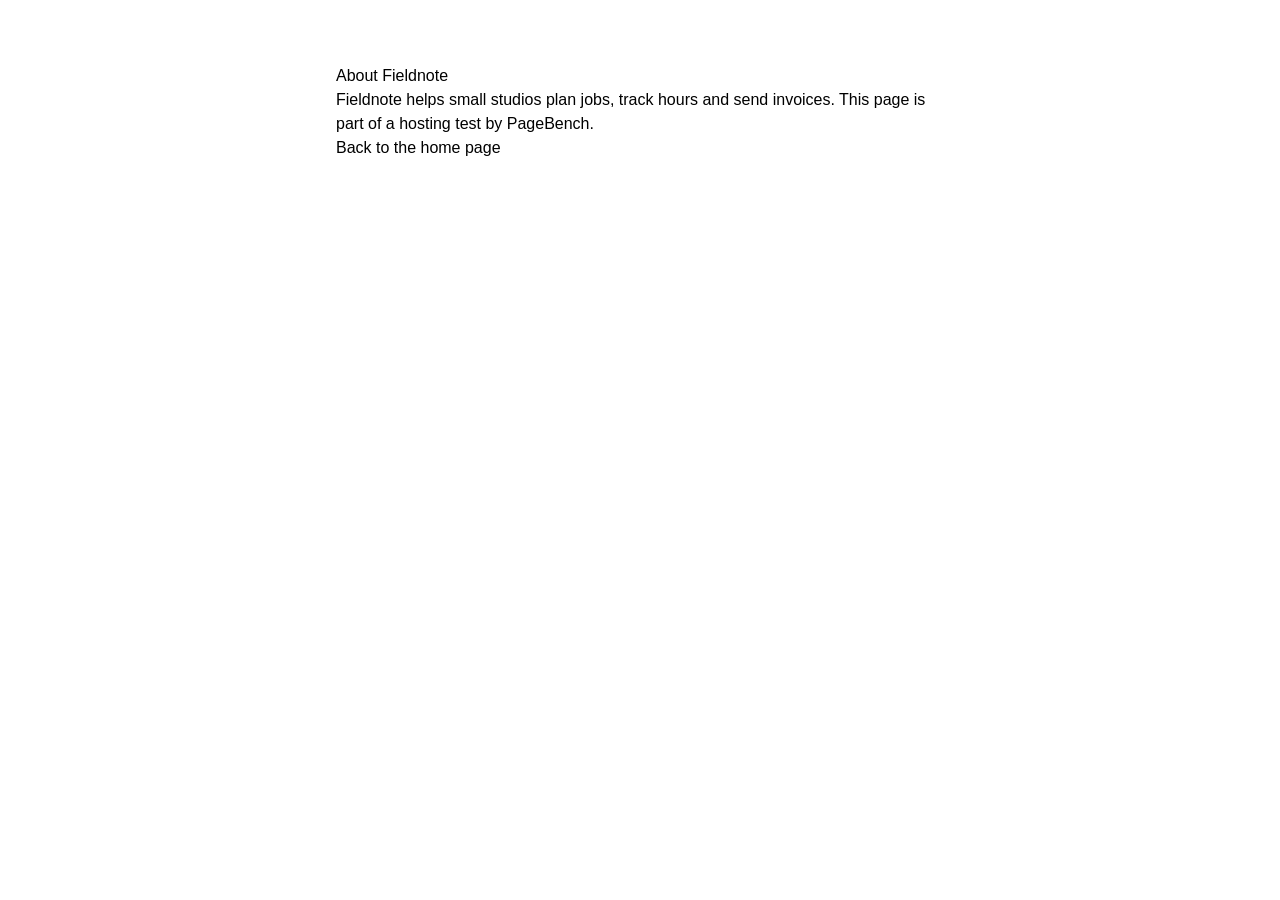
==== about/index.html @ ad702054 "Test site for a hosting comparison on pagebench.dev" ====
<!doctype html>
<html lang="en">
  <head>
    <meta charset="UTF-8" />
    <meta name="robots" content="noindex" />
    <meta name="viewport" content="width=device-width, initial-scale=1.0" />
    <title>About · Fieldnote</title>
    <link rel="stylesheet" href="/assets/index-CvpaJSTT.css">
  </head>
  <body>
    <main style="max-width:40rem;margin:4rem auto;padding:0 1rem">
      <h1>About Fieldnote</h1>
      <p>Fieldnote helps small studios plan jobs, track hours and send invoices. This page is part of a hosting test by PageBench.</p>
      <p><a href="/">Back to the home page</a></p>
    </main>
  </body>
</html>
---- assets/index-CvpaJSTT.css ----
/*! tailwindcss v4.3.4 | MIT License | https://tailwindcss.com */
@layer properties{@supports (((-webkit-hyphens:none)) and (not (margin-trim:block))) or ((-moz-orient:inline) and (not (color:rgb(from red r g b)))){*,:before,:after,::backdrop{--tw-rotate-x:initial;--tw-rotate-y:initial;--tw-rotate-z:initial;--tw-skew-x:initial;--tw-skew-y:initial;--tw-space-y-reverse:0;--tw-divide-y-reverse:0;--tw-border-style:solid;--tw-font-weight:initial;--tw-tracking:initial;--tw-shadow:0 0 #0000;--tw-shadow-color:initial;--tw-shadow-alpha:100%;--tw-inset-shadow:0 0 #0000;--tw-inset-shadow-color:initial;--tw-inset-shadow-alpha:100%;--tw-ring-color:initial;--tw-ring-shadow:0 0 #0000;--tw-inset-ring-color:initial;--tw-inset-ring-shadow:0 0 #0000;--tw-ring-inset:initial;--tw-ring-offset-width:0px;--tw-ring-offset-color:#fff;--tw-ring-offset-shadow:0 0 #0000;--tw-blur:initial;--tw-brightness:initial;--tw-contrast:initial;--tw-grayscale:initial;--tw-hue-rotate:initial;--tw-invert:initial;--tw-opacity:initial;--tw-saturate:initial;--tw-sepia:initial;--tw-drop-shadow:initial;--tw-drop-shadow-color:initial;--tw-drop-shadow-alpha:100%;--tw-drop-shadow-size:initial;--tw-backdrop-blur:initial;--tw-backdrop-brightness:initial;--tw-backdrop-contrast:initial;--tw-backdrop-grayscale:initial;--tw-backdrop-hue-rotate:initial;--tw-backdrop-invert:initial;--tw-backdrop-opacity:initial;--tw-backdrop-saturate:initial;--tw-backdrop-sepia:initial}}}@layer theme{:root,:host{--font-sans:-apple-system, BlinkMacSystemFont, "Segoe UI", Roboto, "Helvetica Neue", "Noto Sans", Arial, sans-serif, "Apple Color Emoji", "Segoe UI Emoji", "Segoe UI Symbol", "Noto Color Emoji";--font-mono:ui-monospace, SFMono-Regular, Menlo, Monaco, Consolas, "Liberation Mono", "Courier New", monospace;--color-zinc-50:oklch(98.5% 0 none);--color-zinc-100:oklch(96.7% .001 286.375);--color-zinc-200:oklch(92% .004 286.32);--color-zinc-300:oklch(87.1% .006 286.286);--color-zinc-400:oklch(70.5% .015 286.067);--color-zinc-500:oklch(55.2% .016 285.938);--color-zinc-600:oklch(44.2% .017 285.786);--color-zinc-700:oklch(37% .013 285.805);--color-zinc-900:oklch(21% .006 285.885);--color-white:#fff;--spacing:.25rem;--container-xl:36rem;--container-2xl:42rem;--container-3xl:48rem;--container-5xl:64rem;--container-6xl:72rem;--text-sm:.875rem;--text-sm--line-height:calc(1.25 / .875);--text-base:1rem;--text-base--line-height:calc(1.5 / 1);--text-lg:1.125rem;--text-lg--line-height:calc(1.75 / 1.125);--text-3xl:1.875rem;--text-3xl--line-height:calc(2.25 / 1.875);--text-4xl:2.25rem;--text-4xl--line-height:calc(2.5 / 2.25);--text-6xl:3.75rem;--text-6xl--line-height:1;--font-weight-normal:400;--font-weight-medium:500;--font-weight-semibold:600;--tracking-tight:-.025em;--radius-md:.375rem;--radius-lg:.5rem;--radius-xl:.75rem;--radius-2xl:1rem;--default-transition-duration:.15s;--default-transition-timing-function:cubic-bezier(.4, 0, .2, 1);--default-font-family:var(--font-sans);--default-mono-font-family:var(--font-mono)}}@layer base{*,:after,:before,::backdrop{box-sizing:border-box;border:0 solid;margin:0;padding:0}::file-selector-button{box-sizing:border-box;border:0 solid;margin:0;padding:0}html,:host{-webkit-text-size-adjust:100%;tab-size:4;line-height:1.5;font-family:var(--default-font-family,-apple-system, BlinkMacSystemFont, "Segoe UI", Roboto, "Helvetica Neue", "Noto Sans", Arial, sans-serif, "Apple Color Emoji", "Segoe UI Emoji", "Segoe UI Symbol", "Noto Color Emoji");font-feature-settings:var(--default-font-feature-settings,normal);font-variation-settings:var(--default-font-variation-settings,normal);-webkit-tap-highlight-color:transparent}hr{height:0;color:inherit;border-top-width:1px}abbr:where([title]){-webkit-text-decoration:underline dotted;text-decoration:underline dotted}h1,h2,h3,h4,h5,h6{font-size:inherit;font-weight:inherit}a{color:inherit;-webkit-text-decoration:inherit;-webkit-text-decoration:inherit;-webkit-text-decoration:inherit;-webkit-text-decoration:inherit;text-decoration:inherit}b,strong{font-weight:bolder}code,kbd,samp,pre{font-family:var(--default-mono-font-family,ui-monospace, SFMono-Regular, Menlo, Monaco, Consolas, "Liberation Mono", "Courier New", monospace);font-feature-settings:var(--default-mono-font-feature-settings,normal);font-variation-settings:var(--default-mono-font-variation-settings,normal);font-size:1em}small{font-size:80%}sub,sup{vertical-align:baseline;font-size:75%;line-height:0;position:relative}sub{bottom:-.25em}sup{top:-.5em}table{text-indent:0;border-color:inherit;border-collapse:collapse}:-moz-focusring:where(:not(iframe)){outline:auto}progress{vertical-align:baseline}summary{display:list-item}ol,ul,menu{list-style:none}img,svg,video,canvas,audio,iframe,embed,object{vertical-align:middle;display:block}img,video{max-width:100%;height:auto}button,input,select,optgroup,textarea{font:inherit;font-feature-settings:inherit;font-variation-settings:inherit;letter-spacing:inherit;color:inherit;opacity:1;background-color:#0000;border-radius:0}::file-selector-button{font:inherit;font-feature-settings:inherit;font-variation-settings:inherit;letter-spacing:inherit;color:inherit;opacity:1;background-color:#0000;border-radius:0}:where(select:is([multiple],[size])) optgroup{font-weight:bolder}:where(select:is([multiple],[size])) optgroup option{padding-inline-start:20px}::file-selector-button{margin-inline-end:4px}::placeholder{opacity:1}@supports (not ((-webkit-appearance:-apple-pay-button))) or (contain-intrinsic-size:1px){::placeholder{color:currentColor}@supports (color:color-mix(in lab, red, red)){::placeholder{color:color-mix(in oklab, currentcolor 50%, transparent)}}}textarea{resize:vertical}::-webkit-search-decoration{-webkit-appearance:none}::-webkit-date-and-time-value{min-height:1lh;text-align:inherit}::-webkit-datetime-edit{display:inline-flex}::-webkit-datetime-edit-fields-wrapper{padding:0}::-webkit-datetime-edit{padding-block:0}::-webkit-datetime-edit-year-field{padding-block:0}::-webkit-datetime-edit-month-field{padding-block:0}::-webkit-datetime-edit-day-field{padding-block:0}::-webkit-datetime-edit-hour-field{padding-block:0}::-webkit-datetime-edit-minute-field{padding-block:0}::-webkit-datetime-edit-second-field{padding-block:0}::-webkit-datetime-edit-millisecond-field{padding-block:0}::-webkit-datetime-edit-meridiem-field{padding-block:0}::-webkit-calendar-picker-indicator{line-height:1}:-moz-ui-invalid{box-shadow:none}button,input:where([type=button],[type=reset],[type=submit]){appearance:button}::file-selector-button{appearance:button}::-webkit-inner-spin-button{height:auto}::-webkit-outer-spin-button{height:auto}[hidden]:where(:not([hidden=until-found])){display:none!important}}@layer components;@layer utilities{.sticky{position:sticky}.top-0{top:0}.z-20{z-index:20}.mx-auto{margin-inline:auto}.mt-1{margin-top:var(--spacing)}.mt-2{margin-top:calc(var(--spacing) * 2)}.mt-3{margin-top:calc(var(--spacing) * 3)}.mt-4{margin-top:calc(var(--spacing) * 4)}.mt-6{margin-top:calc(var(--spacing) * 6)}.mt-8{margin-top:calc(var(--spacing) * 8)}.mt-10{margin-top:calc(var(--spacing) * 10)}.mt-12{margin-top:calc(var(--spacing) * 12)}.block{display:block}.flex{display:flex}.grid{display:grid}.hidden{display:none}.inline-block{display:inline-block}.inline-flex{display:inline-flex}.size-5{width:calc(var(--spacing) * 5);height:calc(var(--spacing) * 5)}.size-6{width:calc(var(--spacing) * 6);height:calc(var(--spacing) * 6)}.size-8{width:calc(var(--spacing) * 8);height:calc(var(--spacing) * 8)}.size-10{width:calc(var(--spacing) * 10);height:calc(var(--spacing) * 10)}.h-16{height:calc(var(--spacing) * 16)}.h-auto{height:auto}.min-h-screen{min-height:100vh}.w-full{width:100%}.max-w-2xl{max-width:var(--container-2xl)}.max-w-3xl{max-width:var(--container-3xl)}.max-w-5xl{max-width:var(--container-5xl)}.max-w-6xl{max-width:var(--container-6xl)}.max-w-xl{max-width:var(--container-xl)}.flex-1{flex:1}.shrink-0{flex-shrink:0}.rotate-180{rotate:180deg}.transform{transform:var(--tw-rotate-x, ) var(--tw-rotate-y, ) var(--tw-rotate-z, ) var(--tw-skew-x, ) var(--tw-skew-y, )}.grid-cols-2{grid-template-columns:repeat(2,minmax(0,1fr))}.flex-col{flex-direction:column}.flex-wrap{flex-wrap:wrap}.place-items-center{place-items:center}.items-center{align-items:center}.justify-between{justify-content:space-between}.justify-center{justify-content:center}.gap-2{gap:calc(var(--spacing) * 2)}.gap-3{gap:calc(var(--spacing) * 3)}.gap-4{gap:calc(var(--spacing) * 4)}.gap-6{gap:calc(var(--spacing) * 6)}.gap-8{gap:calc(var(--spacing) * 8)}:where(.space-y-2>:not(:last-child)){--tw-space-y-reverse:0;margin-block-start:calc(calc(var(--spacing) * 2) * var(--tw-space-y-reverse));margin-block-end:calc(calc(var(--spacing) * 2) * calc(1 - var(--tw-space-y-reverse)))}:where(.space-y-3>:not(:last-child)){--tw-space-y-reverse:0;margin-block-start:calc(calc(var(--spacing) * 3) * var(--tw-space-y-reverse));margin-block-end:calc(calc(var(--spacing) * 3) * calc(1 - var(--tw-space-y-reverse)))}.gap-x-10{column-gap:calc(var(--spacing) * 10)}.gap-y-4{row-gap:calc(var(--spacing) * 4)}:where(.divide-y>:not(:last-child)){--tw-divide-y-reverse:0;border-bottom-style:var(--tw-border-style);border-top-style:var(--tw-border-style);border-top-width:calc(1px * var(--tw-divide-y-reverse));border-bottom-width:calc(1px * calc(1 - var(--tw-divide-y-reverse)))}:where(.divide-zinc-200>:not(:last-child)){border-color:var(--color-zinc-200)}.rounded-2xl{border-radius:var(--radius-2xl)}.rounded-full{border-radius:2147483647px}.rounded-lg{border-radius:var(--radius-lg)}.rounded-md{border-radius:var(--radius-md)}.rounded-xl{border-radius:var(--radius-xl)}.border{border-style:var(--tw-border-style);border-width:1px}.border-y{border-block-style:var(--tw-border-style);border-block-width:1px}.border-t{border-top-style:var(--tw-border-style);border-top-width:1px}.border-b{border-bottom-style:var(--tw-border-style);border-bottom-width:1px}.border-zinc-200{border-color:var(--color-zinc-200)}.border-zinc-300{border-color:var(--color-zinc-300)}.border-zinc-900{border-color:var(--color-zinc-900)}.bg-white{background-color:var(--color-white)}.bg-white\/90{background-color:#ffffffe6}@supports (color:color-mix(in lab, red, red)){.bg-white\/90{background-color:color-mix(in oklab, var(--color-white) 90%, transparent)}}.bg-zinc-50{background-color:var(--color-zinc-50)}.bg-zinc-100{background-color:var(--color-zinc-100)}.bg-zinc-900{background-color:var(--color-zinc-900)}.p-1{padding:var(--spacing)}.p-2{padding:calc(var(--spacing) * 2)}.p-6{padding:calc(var(--spacing) * 6)}.px-3{padding-inline:calc(var(--spacing) * 3)}.px-4{padding-inline:calc(var(--spacing) * 4)}.px-6{padding-inline:calc(var(--spacing) * 6)}.py-1{padding-block:var(--spacing)}.py-1\.5{padding-block:calc(var(--spacing) * 1.5)}.py-2{padding-block:calc(var(--spacing) * 2)}.py-3{padding-block:calc(var(--spacing) * 3)}.py-4{padding-block:calc(var(--spacing) * 4)}.py-5{padding-block:calc(var(--spacing) * 5)}.py-6{padding-block:calc(var(--spacing) * 6)}.py-10{padding-block:calc(var(--spacing) * 10)}.py-12{padding-block:calc(var(--spacing) * 12)}.py-16{padding-block:calc(var(--spacing) * 16)}.py-20{padding-block:calc(var(--spacing) * 20)}.pt-16{padding-top:calc(var(--spacing) * 16)}.pb-5{padding-bottom:calc(var(--spacing) * 5)}.pb-12{padding-bottom:calc(var(--spacing) * 12)}.pb-20{padding-bottom:calc(var(--spacing) * 20)}.text-center{text-align:center}.text-left{text-align:left}.text-3xl{font-size:var(--text-3xl);line-height:var(--tw-leading,var(--text-3xl--line-height))}.text-4xl{font-size:var(--text-4xl);line-height:var(--tw-leading,var(--text-4xl--line-height))}.text-base{font-size:var(--text-base);line-height:var(--tw-leading,var(--text-base--line-height))}.text-lg{font-size:var(--text-lg);line-height:var(--tw-leading,var(--text-lg--line-height))}.text-sm{font-size:var(--text-sm);line-height:var(--tw-leading,var(--text-sm--line-height))}.font-medium{--tw-font-weight:var(--font-weight-medium);font-weight:var(--font-weight-medium)}.font-normal{--tw-font-weight:var(--font-weight-normal);font-weight:var(--font-weight-normal)}.font-semibold{--tw-font-weight:var(--font-weight-semibold);font-weight:var(--font-weight-semibold)}.tracking-tight{--tw-tracking:var(--tracking-tight);letter-spacing:var(--tracking-tight)}.text-balance{text-wrap:balance}.text-white{color:var(--color-white)}.text-zinc-300{color:var(--color-zinc-300)}.text-zinc-400{color:var(--color-zinc-400)}.text-zinc-500{color:var(--color-zinc-500)}.text-zinc-600{color:var(--color-zinc-600)}.text-zinc-700{color:var(--color-zinc-700)}.text-zinc-900{color:var(--color-zinc-900)}.antialiased{-webkit-font-smoothing:antialiased;-moz-osx-font-smoothing:grayscale}.shadow-lg{--tw-shadow:0 10px 15px -3px var(--tw-shadow-color,#0000001a), 0 4px 6px -4px var(--tw-shadow-color,#0000001a);box-shadow:var(--tw-inset-shadow), var(--tw-inset-ring-shadow), var(--tw-ring-offset-shadow), var(--tw-ring-shadow), var(--tw-shadow)}.shadow-sm{--tw-shadow:0 1px 3px 0 var(--tw-shadow-color,#0000001a), 0 1px 2px -1px var(--tw-shadow-color,#0000001a);box-shadow:var(--tw-inset-shadow), var(--tw-inset-ring-shadow), var(--tw-ring-offset-shadow), var(--tw-ring-shadow), var(--tw-shadow)}.shadow-xl{--tw-shadow:0 20px 25px -5px var(--tw-shadow-color,#0000001a), 0 8px 10px -6px var(--tw-shadow-color,#0000001a);box-shadow:var(--tw-inset-shadow), var(--tw-inset-ring-shadow), var(--tw-ring-offset-shadow), var(--tw-ring-shadow), var(--tw-shadow)}.filter{filter:var(--tw-blur, ) var(--tw-brightness, ) var(--tw-contrast, ) var(--tw-grayscale, ) var(--tw-hue-rotate, ) var(--tw-invert, ) var(--tw-saturate, ) var(--tw-sepia, ) var(--tw-drop-shadow, )}.backdrop-blur{--tw-backdrop-blur:blur(8px);-webkit-backdrop-filter:var(--tw-backdrop-blur, ) var(--tw-backdrop-brightness, ) var(--tw-backdrop-contrast, ) var(--tw-backdrop-grayscale, ) var(--tw-backdrop-hue-rotate, ) var(--tw-backdrop-invert, ) var(--tw-backdrop-opacity, ) var(--tw-backdrop-saturate, ) var(--tw-backdrop-sepia, );backdrop-filter:var(--tw-backdrop-blur, ) var(--tw-backdrop-brightness, ) var(--tw-backdrop-contrast, ) var(--tw-backdrop-grayscale, ) var(--tw-backdrop-hue-rotate, ) var(--tw-backdrop-invert, ) var(--tw-backdrop-opacity, ) var(--tw-backdrop-saturate, ) var(--tw-backdrop-sepia, )}.transition-transform{transition-property:transform,translate,scale,rotate;transition-timing-function:var(--tw-ease,var(--default-transition-timing-function));transition-duration:var(--tw-duration,var(--default-transition-duration))}@media (hover:hover){.hover\:bg-zinc-50:hover{background-color:var(--color-zinc-50)}.hover\:bg-zinc-200:hover{background-color:var(--color-zinc-200)}.hover\:bg-zinc-700:hover{background-color:var(--color-zinc-700)}.hover\:text-zinc-900:hover{color:var(--color-zinc-900)}}@media (width>=40rem){.sm\:grid-cols-2{grid-template-columns:repeat(2,minmax(0,1fr))}.sm\:grid-cols-3{grid-template-columns:repeat(3,minmax(0,1fr))}.sm\:flex-row{flex-direction:row}.sm\:px-6{padding-inline:calc(var(--spacing) * 6)}.sm\:pt-24{padding-top:calc(var(--spacing) * 24)}.sm\:text-4xl{font-size:var(--text-4xl);line-height:var(--tw-leading,var(--text-4xl--line-height))}.sm\:text-6xl{font-size:var(--text-6xl);line-height:var(--tw-leading,var(--text-6xl--line-height))}}@media (width>=48rem){.md\:flex{display:flex}.md\:hidden{display:none}.md\:grid-cols-4{grid-template-columns:repeat(4,minmax(0,1fr))}}@media (width>=64rem){.lg\:grid-cols-3{grid-template-columns:repeat(3,minmax(0,1fr))}}}@property --tw-rotate-x{syntax:"*";inherits:false}@property --tw-rotate-y{syntax:"*";inherits:false}@property --tw-rotate-z{syntax:"*";inherits:false}@property --tw-skew-x{syntax:"*";inherits:false}@property --tw-skew-y{syntax:"*";inherits:false}@property --tw-space-y-reverse{syntax:"*";inherits:false;initial-value:0}@property --tw-divide-y-reverse{syntax:"*";inherits:false;initial-value:0}@property --tw-border-style{syntax:"*";inherits:false;initial-value:solid}@property --tw-font-weight{syntax:"*";inherits:false}@property --tw-tracking{syntax:"*";inherits:false}@property --tw-shadow{syntax:"*";inherits:false;initial-value:0 0 #0000}@property --tw-shadow-color{syntax:"*";inherits:false}@property --tw-shadow-alpha{syntax:"<percentage>";inherits:false;initial-value:100%}@property --tw-inset-shadow{syntax:"*";inherits:false;initial-value:0 0 #0000}@property --tw-inset-shadow-color{syntax:"*";inherits:false}@property --tw-inset-shadow-alpha{syntax:"<percentage>";inherits:false;initial-value:100%}@property --tw-ring-color{syntax:"*";inherits:false}@property --tw-ring-shadow{syntax:"*";inherits:false;initial-value:0 0 #0000}@property --tw-inset-ring-color{syntax:"*";inherits:false}@property --tw-inset-ring-shadow{syntax:"*";inherits:false;initial-value:0 0 #0000}@property --tw-ring-inset{syntax:"*";inherits:false}@property --tw-ring-offset-width{syntax:"<length>";inherits:false;initial-value:0}@property --tw-ring-offset-color{syntax:"*";inherits:false;initial-value:#fff}@property --tw-ring-offset-shadow{syntax:"*";inherits:false;initial-value:0 0 #0000}@property --tw-blur{syntax:"*";inherits:false}@property --tw-brightness{syntax:"*";inherits:false}@property --tw-contrast{syntax:"*";inherits:false}@property --tw-grayscale{syntax:"*";inherits:false}@property --tw-hue-rotate{syntax:"*";inherits:false}@property --tw-invert{syntax:"*";inherits:false}@property --tw-opacity{syntax:"*";inherits:false}@property --tw-saturate{syntax:"*";inherits:false}@property --tw-sepia{syntax:"*";inherits:false}@property --tw-drop-shadow{syntax:"*";inherits:false}@property --tw-drop-shadow-color{syntax:"*";inherits:false}@property --tw-drop-shadow-alpha{syntax:"<percentage>";inherits:false;initial-value:100%}@property --tw-drop-shadow-size{syntax:"*";inherits:false}@property --tw-backdrop-blur{syntax:"*";inherits:false}@property --tw-backdrop-brightness{syntax:"*";inherits:false}@property --tw-backdrop-contrast{syntax:"*";inherits:false}@property --tw-backdrop-grayscale{syntax:"*";inherits:false}@property --tw-backdrop-hue-rotate{syntax:"*";inherits:false}@property --tw-backdrop-invert{syntax:"*";inherits:false}@property --tw-backdrop-opacity{syntax:"*";inherits:false}@property --tw-backdrop-saturate{syntax:"*";inherits:false}@property --tw-backdrop-sepia{syntax:"*";inherits:false}
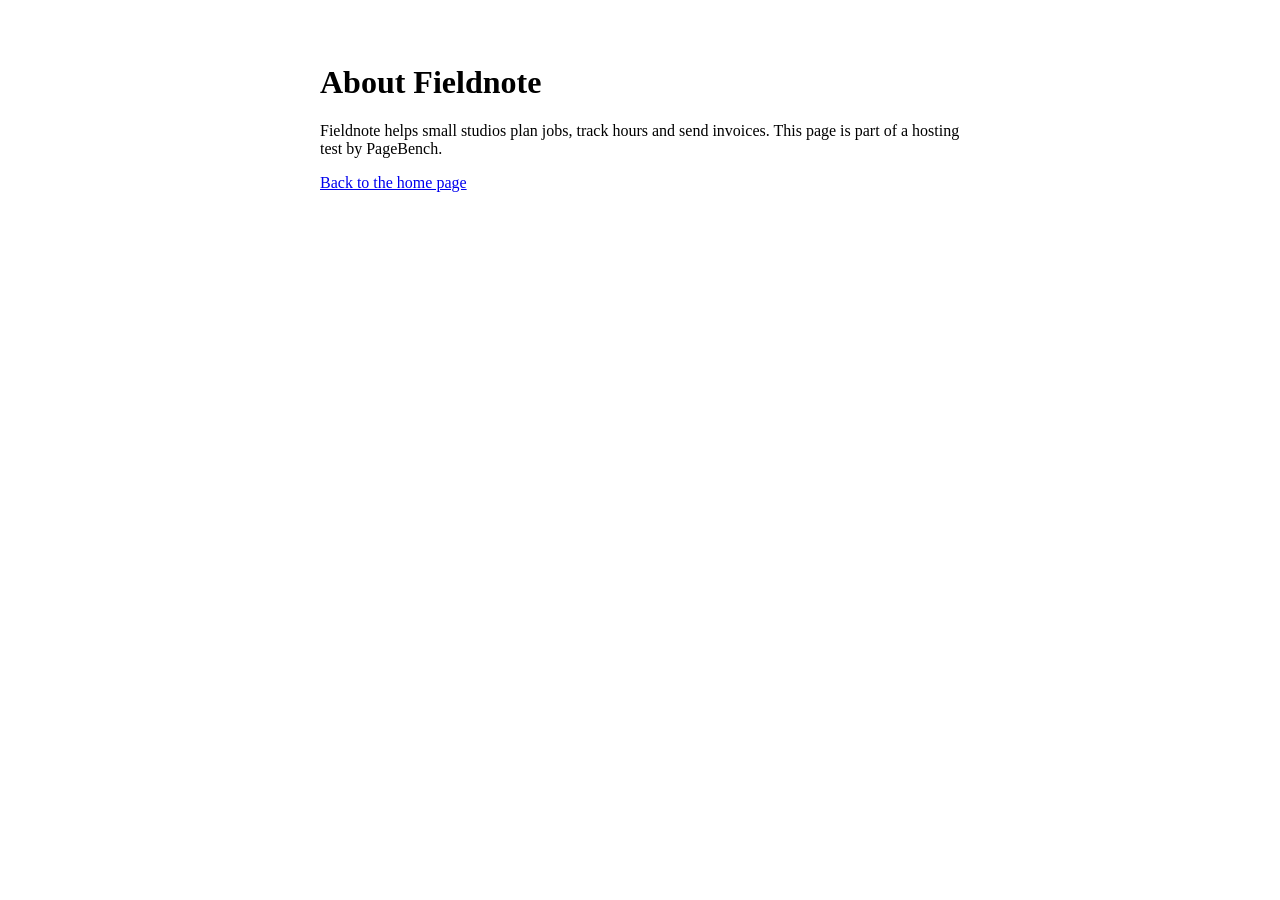
==== commit 59d91a7a: "Serve from the /pb-hosting-test/ base path, as Vite's base option would" ====
--- a/about/index.html
+++ b/about/index.html
@@ -5,13 +5,13 @@
     <meta name="robots" content="noindex" />
     <meta name="viewport" content="width=device-width, initial-scale=1.0" />
     <title>About · Fieldnote</title>
-    <link rel="stylesheet" href="/assets/index-CvpaJSTT.css">
+    <link rel="stylesheet" href="/pb-hosting-test/assets/index-CvpaJSTT.css">
   </head>
   <body>
     <main style="max-width:40rem;margin:4rem auto;padding:0 1rem">
       <h1>About Fieldnote</h1>
       <p>Fieldnote helps small studios plan jobs, track hours and send invoices. This page is part of a hosting test by PageBench.</p>
-      <p><a href="/">Back to the home page</a></p>
+      <p><a href="/pb-hosting-test/">Back to the home page</a></p>
     </main>
   </body>
 </html>
